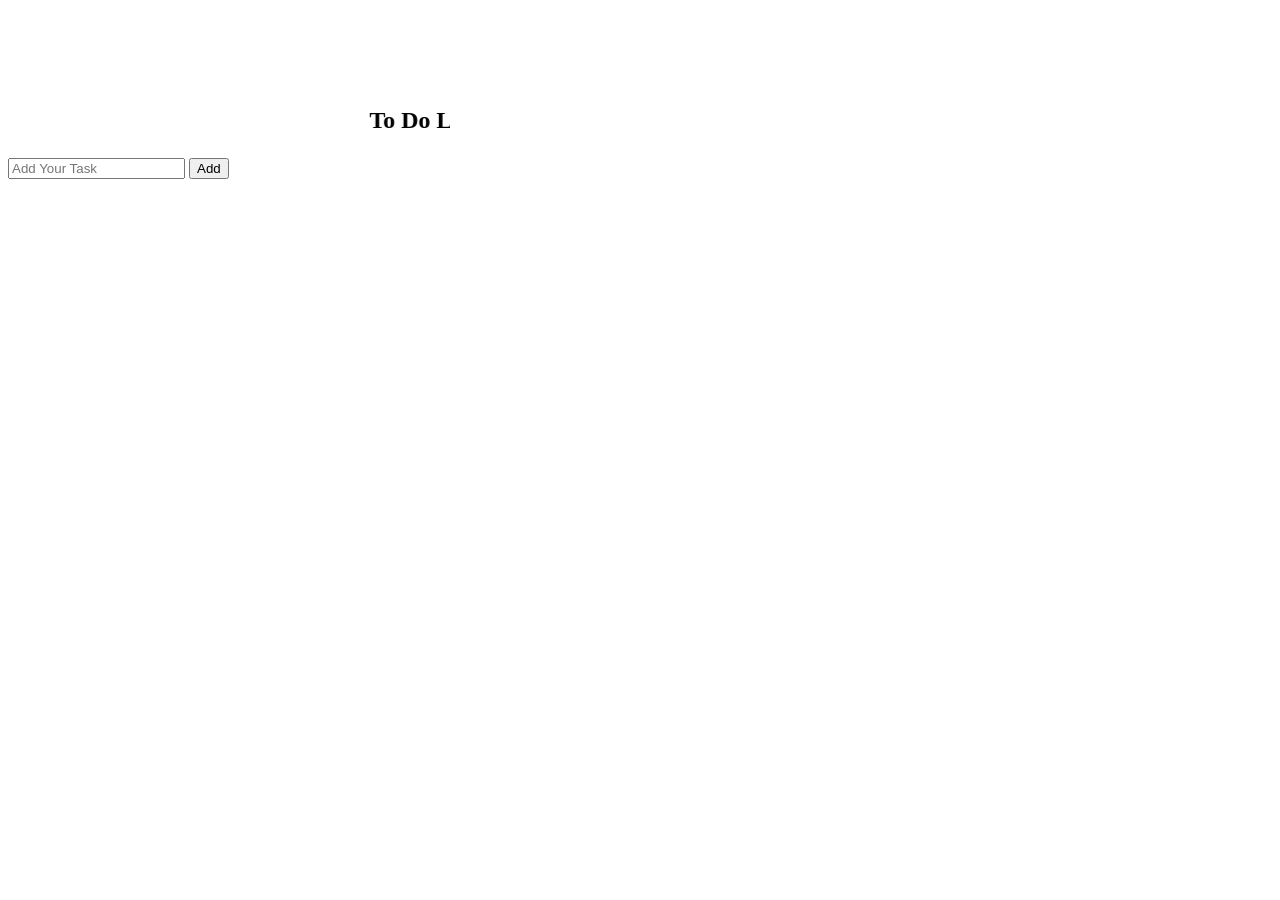
==== index.html @ 17addfc7 "test" ====
<!DOCTYPE html>
<html>
    <head>
        <title>To Do List</title>
        <link rel="stylesheet" href="To do List.css">
    </head>
    <body>
        <div class="container">
            <div class="todo-app">
                <marquee width=35%>
                <h2>To Do List <img src="icon.png"></h2>
                </marquee>
                <div class="row">
                    <input type="text" id="input-box" placeholder="Add Your Task">
                    <button onclick="addTask()">Add</button>
                </div>
                <ul id="list-container">
                    <!-- <li class="checked">Task 1</li>
                    <li>Task 2</li>
                    <li>Task 3</li> -->

                </ul>
            </div>
            <script src="To do List.js"></script>
    </body>
</html>
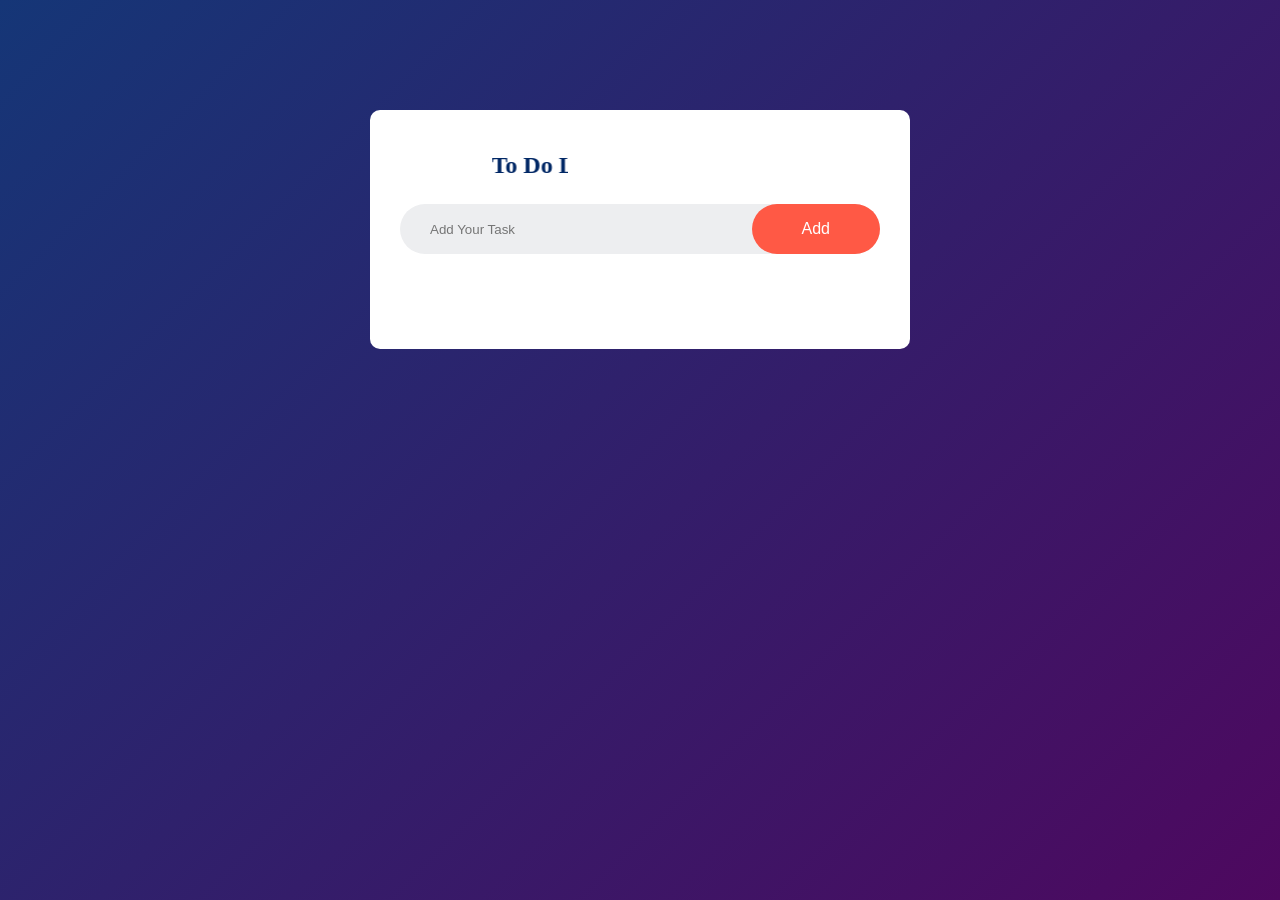
==== commit 90f59fa3: "Update index.html" ====
--- a/index.html
+++ b/index.html
@@ -2,7 +2,7 @@
 <html>
     <head>
         <title>To Do List</title>
-        <link rel="stylesheet" href="To do List.css">
+        <link rel="stylesheet" href="todolist.css">
     </head>
     <body>
         <div class="container">
@@ -23,4 +23,4 @@
             </div>
             <script src="To do List.js"></script>
     </body>
-</html>+</html>
--- a/todolist.css
+++ b/todolist.css
@@ -0,0 +1,99 @@
+*{
+    margin: 0;
+    padding: 0;
+    box-sizing: border-box;
+}
+.container{
+    width: 100%;
+    min-height: 100vh;
+    background: linear-gradient(135deg, #153677, #4e085f);
+    padding: 10px;
+}
+.todo-app{
+    max-width: 540px;
+    background: #fff;
+    margin: 100px auto 20px;
+    padding: 40px 30px 70px;
+    border-radius: 10px;
+}
+.todo-app h2{
+    color: #002765;
+    display: flex;
+    align-items: center;
+    margin-bottom: 20px;
+}
+.todo-app h2 img{
+    width: 30px;
+    margin-left:  10px;
+}
+.row{
+    display: flex;
+    align-items: center;
+    justify-content: space-between;
+    background: #edeef0;
+    border-radius: 30px;
+    padding-left: 20px;
+    margin-bottom: 25px;
+
+}
+input{
+    flex: 1;
+    border: none;
+    background: transparent;
+    padding: 10px;
+}
+button{
+    border: none;
+    padding: 16px 50px;
+    background: #ff5945;
+    color: #fff;
+    font-size: 16px;
+    cursor: pointer;
+    border-radius: 40px;
+}
+ul li{
+    list-style: none;
+    font-size: 17px;
+    padding: 12px 8px 12px 50px;
+    user-select: none;
+    cursor: pointer;
+    position: relative;
+}
+ul li::before{
+    content: '';
+    position: absolute;
+    height: 28px;
+    width: 28px;
+    border-radius: 50%;
+    background-image: url(unchecked.png);
+    background-size: cover;
+    background-position: center;
+    top: 12px;
+    left: 8px;
+}
+ul li.checked{
+    color: #555;
+    text-decoration: line-through;
+}
+
+ul li.checked::before{
+    background-image: url(checked.png);
+
+}
+
+ul li span{
+    position: absolute;
+    right: 0;
+    top: 5px;
+    width: 40px;
+    height: 40px;
+    font-size: 22px;
+    color: #555;
+    line-height: 40px;
+    text-align: center;
+    border-radius: 50%;
+}
+ul li span:hover{
+    background: #edeef0;
+
+}
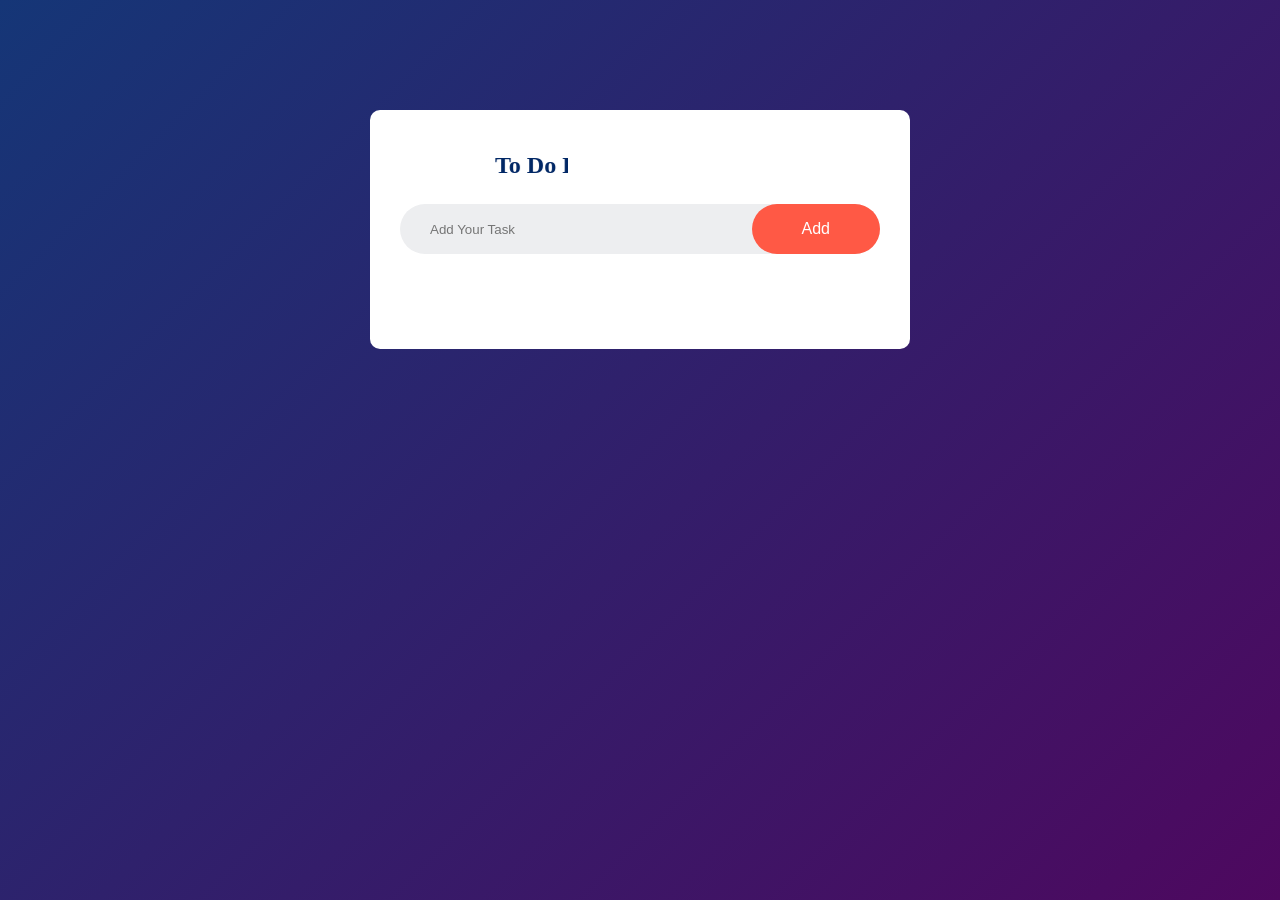
==== commit ce217d87: "Update index.html" ====
--- a/index.html
+++ b/index.html
@@ -21,6 +21,6 @@
 
                 </ul>
             </div>
-            <script src="To do List.js"></script>
+            <script src="todolist.js"></script>
     </body>
 </html>
